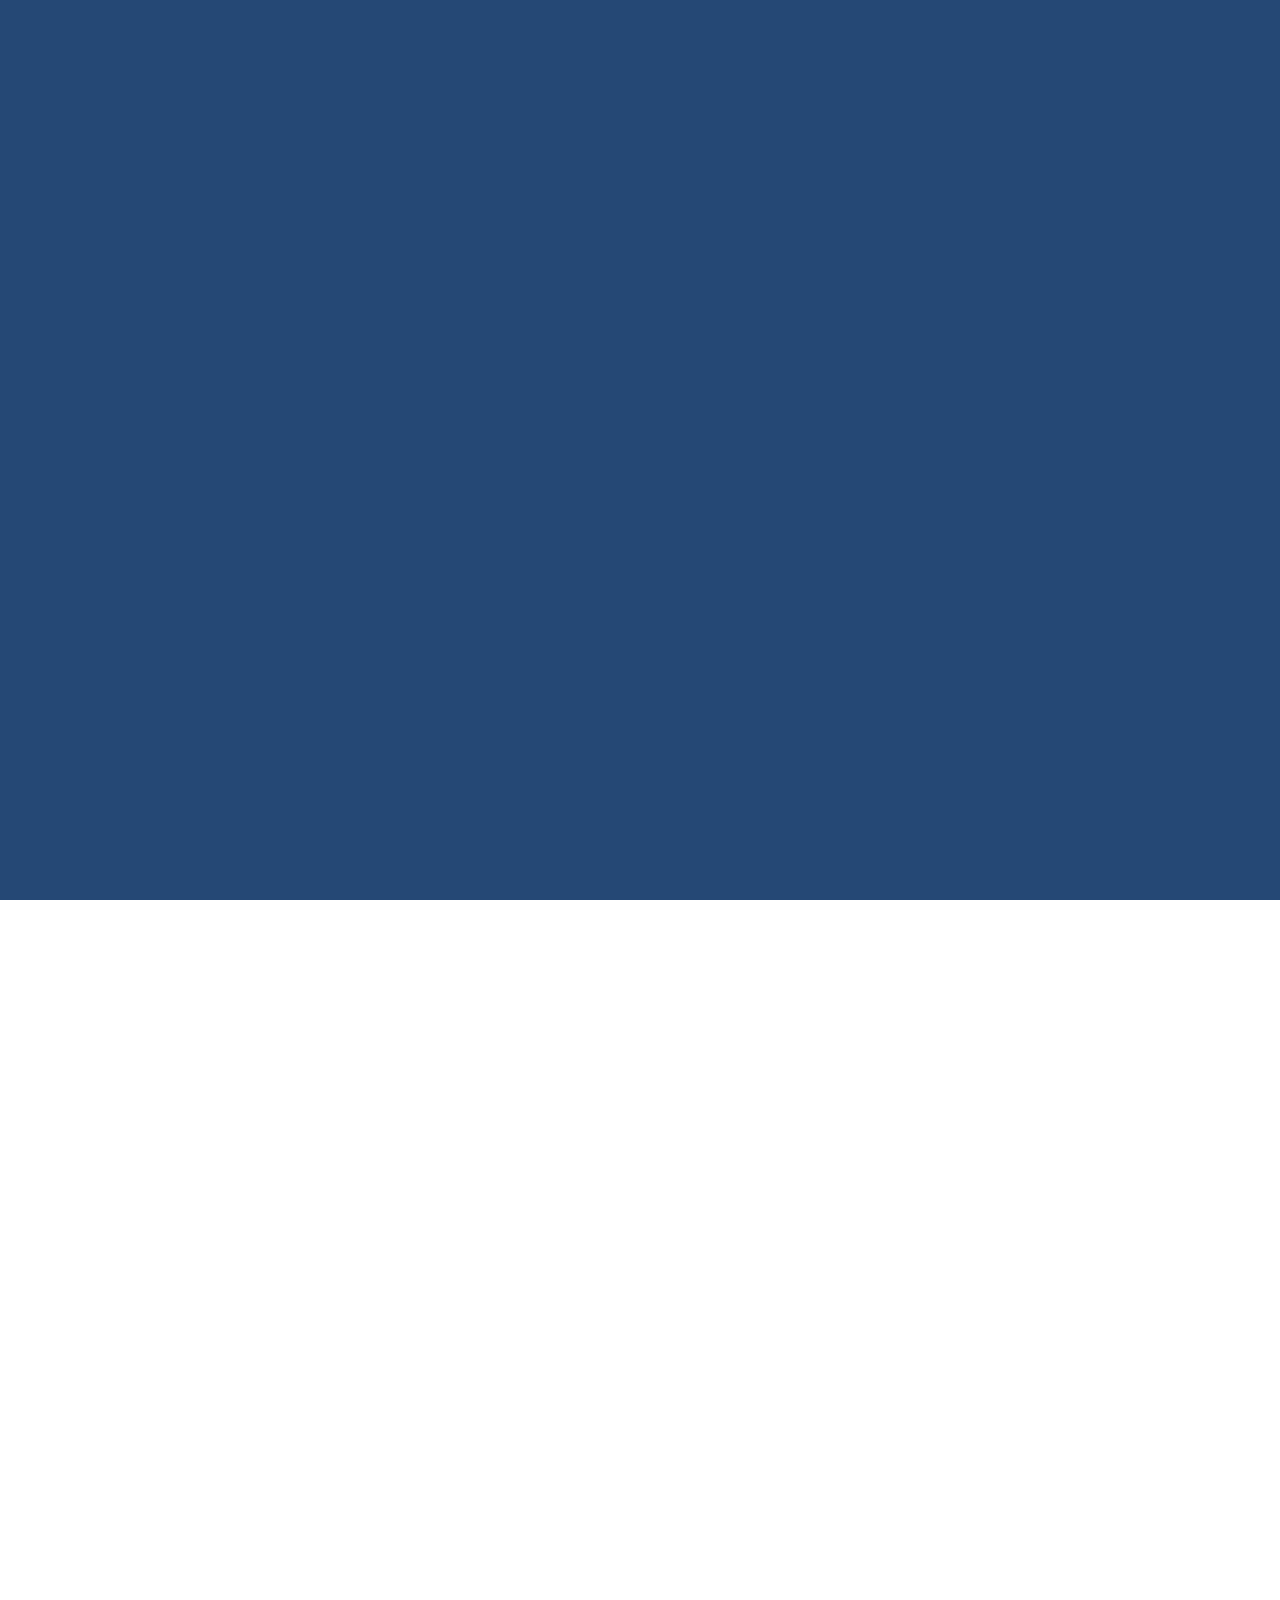
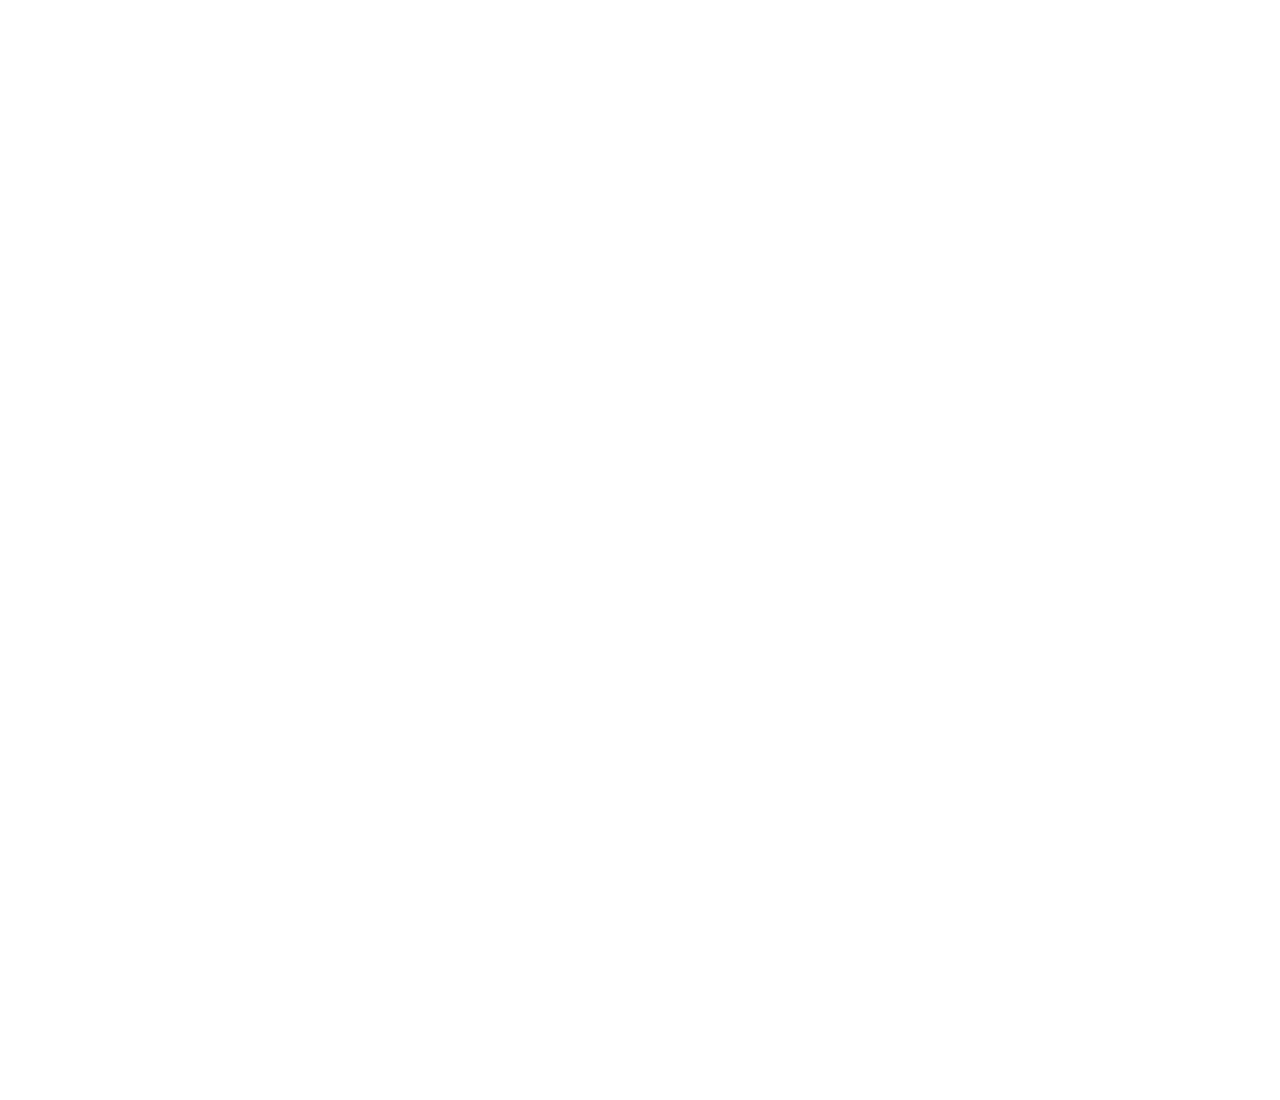
==== test/test-H5ComponentBase.html @ 7489444f "add -A" ====
<!DOCTYPE html>
<html lang="en-us">
  <head>
    <meta charset="UTF-8">
    <title>My Data</title>        
    <meta name="viewport" content="width=device-width, initial-scale=1">
     <style type="text/css">
        *{
          margin: 0;
          padding: 0;
        }
        .component{
          width: 50%;
          height: 50px;
          margin-bottom: 20px;
          background-color: #eee;
          display: none;
        }
     </style>
     <script type="text/javascript" src="../js/lib/jquery-2.1.3.min.js"></script>
     <script type="text/javascript" src="../js/lib/jquery-ui.min.js"></script>
     <script type="text/javascript" src="../js/lib/jquery.fullPage.min.js"></script>
    <script type="text/javascript">
    $(function(){
        $("#h5").fullpage({
          'sectionsColor':['#254875','#00ff00','#254587','#695684'],
          onLeave:function(index,nextIndex,direction){
            $("#h5").find('.page').eq(index-1).trigger('onLeave');
          },
          afterLoad:function(anchorLink,index){
            $("#h5").find('.page').eq(index-1).trigger('onLoad');

          }
        });
        $(".page").on('onLeave',function(){
          $(this).find(".component").trigger("onLeave");
          console.log($(this).attr('id'),'==>>','onLeave');
        });
        $(".page").on('onLoad',function(){
          $(this).find(".component").trigger("onLoad");

          console.log($(this).attr('id'),'==>>','onLoad');
        });
        $(".component").on('onLoad',function(){
          $(this).fadeIn();
          return false;
        });
         $(".component").on('onLeave',function(){
          $(this).fadeOut();
          return false;

        });
    });
    </script>
  </head>

  <body>
    
    <div id="h5">
      <div class="page section" id="page-1">
        <div class="component log">log</div>
        <div class="component slogan"> slogan</div>
      </div>
      <div class="page section" id="page-2">
         <div class="component desc">desc</div>
      </div>

      <div class="page section" id="page-3">
         <div class="component desc">bar</div>
      </div>

    </div>

  </body>
</html>
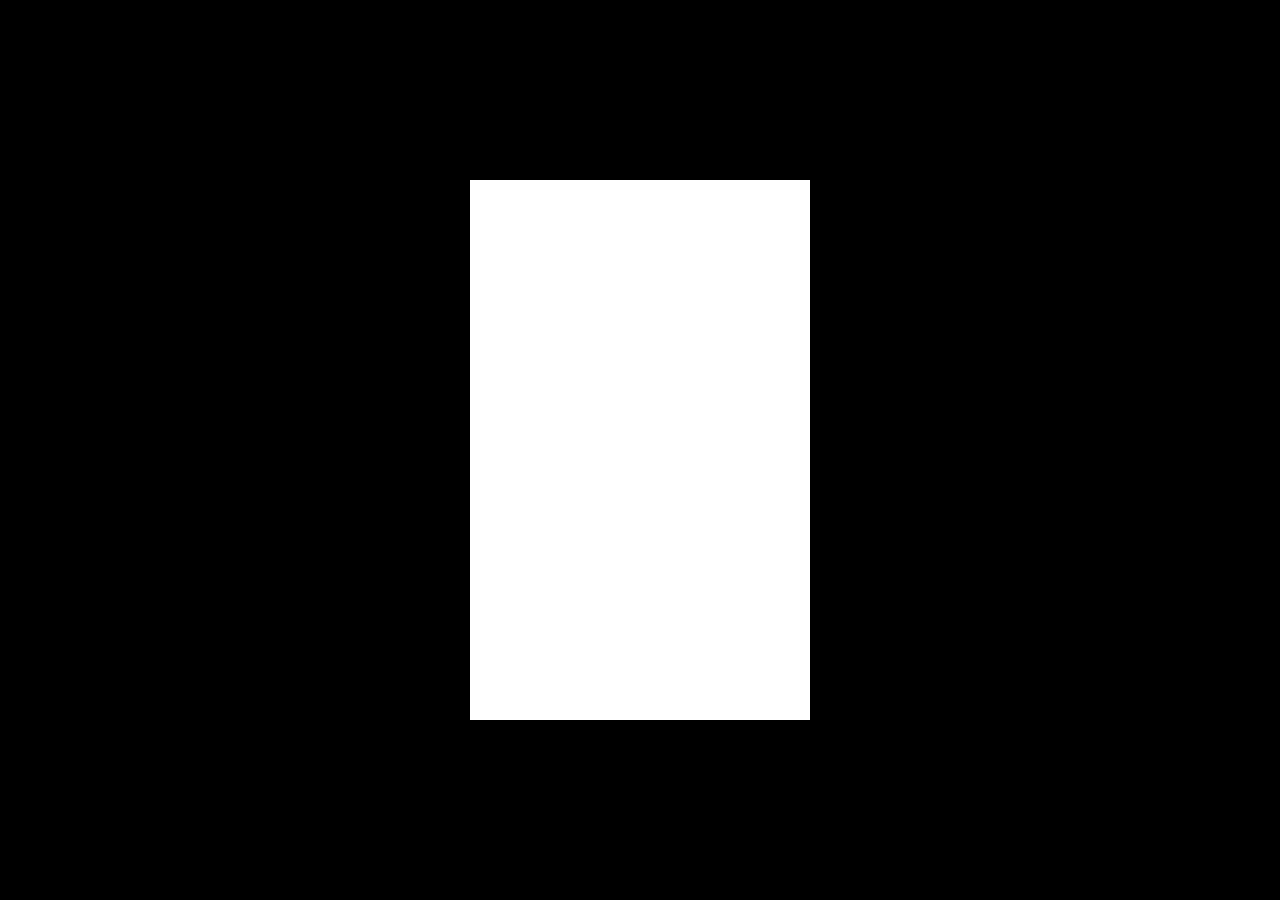
==== commit d224b613: "add component" ====
--- a/test/test-H5ComponentBase.html
+++ b/test/test-H5ComponentBase.html
@@ -8,68 +8,52 @@
         *{
           margin: 0;
           padding: 0;
+          background-color: #000;
+          font-size: 20px;
         }
-        .component{
-          width: 50%;
-          height: 50px;
-          margin-bottom: 20px;
-          background-color: #eee;
-          display: none;
+        .iphone{
+          width: 340px;
+          height: 540px;
+          background-color: #fff;
+          position: absolute;
+          left: 50%;
+          top: 50%;
+          margin: -270px 0 0 -170px;
         }
      </style>
      <script type="text/javascript" src="../js/lib/jquery-2.1.3.min.js"></script>
-     <script type="text/javascript" src="../js/lib/jquery-ui.min.js"></script>
-     <script type="text/javascript" src="../js/lib/jquery.fullPage.min.js"></script>
-    <script type="text/javascript">
-    $(function(){
-        $("#h5").fullpage({
-          'sectionsColor':['#254875','#00ff00','#254587','#695684'],
-          onLeave:function(index,nextIndex,direction){
-            $("#h5").find('.page').eq(index-1).trigger('onLeave');
-          },
-          afterLoad:function(anchorLink,index){
-            $("#h5").find('.page').eq(index-1).trigger('onLoad');
+     <script type="text/javascript" src="../js/H5ComponentBase.js"></script>
+     <link rel="stylesheet" type="text/css" href="../css/H5ComponentBase.css">
+  </head>
+<!--用于开发Component base -->
+  <body>
+    <div class="iphone">
+      
+    </div>
+  <script type="text/javascript">
 
-          }
-        });
-        $(".page").on('onLeave',function(){
-          $(this).find(".component").trigger("onLeave");
-          console.log($(this).attr('id'),'==>>','onLeave');
-        });
-        $(".page").on('onLoad',function(){
-          $(this).find(".component").trigger("onLoad");
+  var cfg = {
+    type:'base',
+    width:514,
+    height:306,
+    css:{
+      bottom:0,
+      opacity:0,
+    },
+    bg:'./p1_people.png',
+    animateIn:{bottom:80,opacity:1},
+    animateOut:{bottom:0,opacity:0},
+    center:true,
+    
+  }
+    var leave = true;
+  var h5 = new H5ComponentBase("MyName",cfg);
+  $(".iphone").append(h5);
+  $('body').click(function(){
+    leave=!leave;
+    $(".h5_component").trigger(leave?'onLeave':'onLoad');
+  });
+  </script>
+  </body>
 
-          console.log($(this).attr('id'),'==>>','onLoad');
-        });
-        $(".component").on('onLoad',function(){
-          $(this).fadeIn();
-          return false;
-        });
-         $(".component").on('onLeave',function(){
-          $(this).fadeOut();
-          return false;
-
-        });
-    });
-    </script>
-  </head>
-
-  <body>
-    
-    <div id="h5">
-      <div class="page section" id="page-1">
-        <div class="component log">log</div>
-        <div class="component slogan"> slogan</div>
-      </div>
-      <div class="page section" id="page-2">
-         <div class="component desc">desc</div>
-      </div>
-
-      <div class="page section" id="page-3">
-         <div class="component desc">bar</div>
-      </div>
-
-    </div>
-
-  </body>
 </html>
--- a/css/H5ComponentBase.css
+++ b/css/H5ComponentBase.css
@@ -0,0 +1,5 @@
+.h5_component{
+	background-size: 100%;
+	background-repeat: no-repeat;
+	position: absolute;
+}